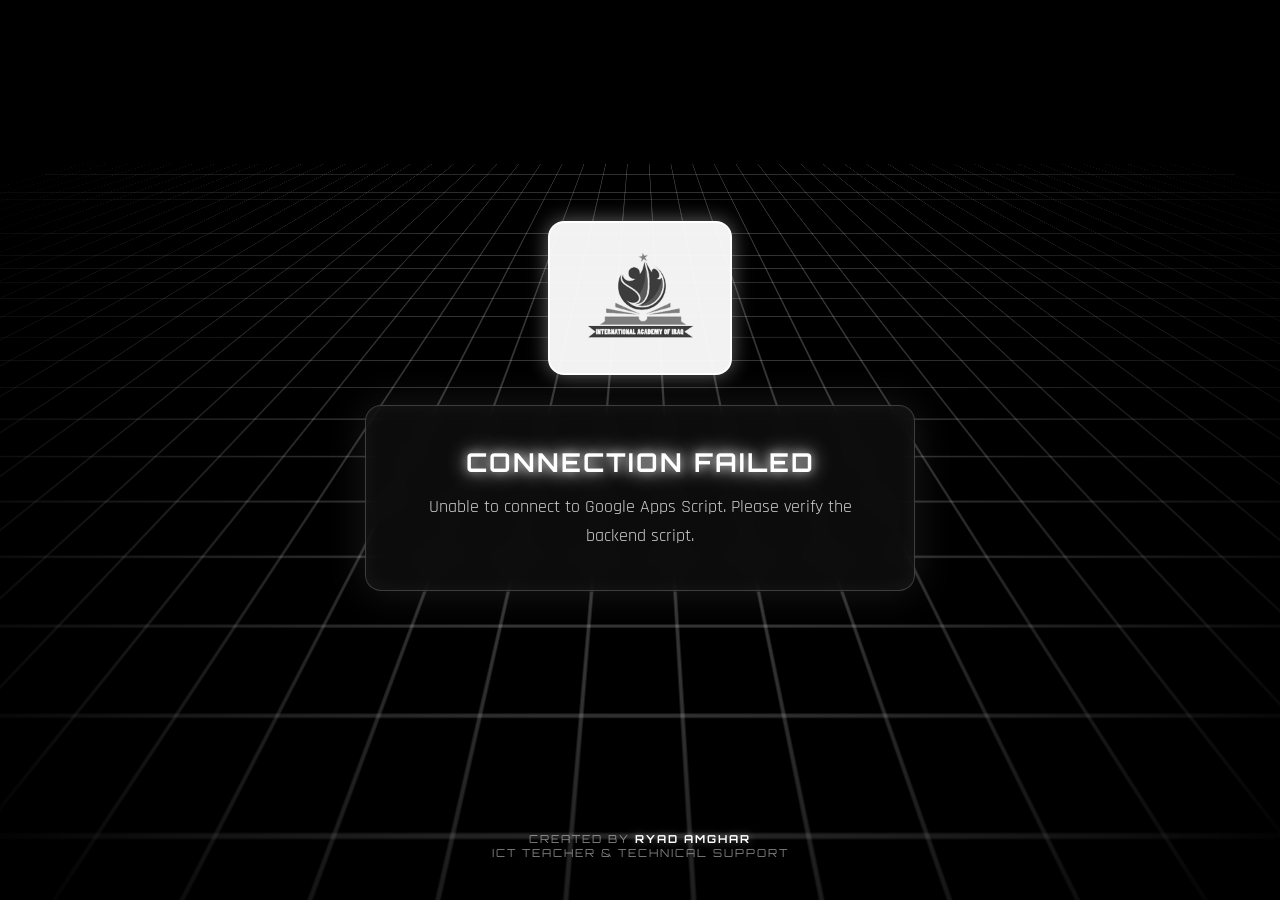
==== index.html @ 68f8bd2c "Update index.html" ====
<!DOCTYPE html>
<html lang="en">

<head>
  <meta charset="UTF-8">
  <meta name="viewport" content="width=device-width, initial-scale=1.0">
  <title>Student Code Submission</title>
  <link
    href="https://fonts.googleapis.com/css2?family=Orbitron:wght@400;500;700;900&family=Rajdhani:wght@500;600;700&display=swap"
    rel="stylesheet">
  <style>
    :root {
      --bg-base: #000000;
      --grid-color: rgba(255, 255, 255, 0.2);
      --card-bg: rgba(15, 15, 15, 0.8);
      --border-glow: rgba(255, 255, 255, 0.6);
      --text-main: #ffffff;
      --accent-neon: #ffffff;
      --button-bg: #ffffff;
      --button-text: #000000;
      --button-hover: #e0e0e0;
    }

    * {
      box-sizing: border-box;
      margin: 0;
      padding: 0;
    }

    body {
      font-family: 'Rajdhani', sans-serif;
      background-color: var(--bg-base);
      color: var(--text-main);
      min-height: 100vh;
      display: flex;
      flex-direction: column;
      align-items: center;
      justify-content: space-between;
      padding: 20px;
      overflow-x: hidden;
      overflow-y: auto;
    }

    .grid-bg {
      position: fixed;
      width: 200vw;
      height: 200vh;
      bottom: -40%;
      left: -50%;
      background-image:
        linear-gradient(var(--grid-color) 2px, transparent 2px),
        linear-gradient(90deg, var(--grid-color) 2px, transparent 2px);
      background-size: 50px 50px;
      transform: perspective(600px) rotateX(60deg);
      animation: gridMove 3s linear infinite;
      z-index: -2;
    }

    .vignette {
      position: fixed;
      top: 0;
      left: 0;
      width: 100vw;
      height: 100vh;
      background: radial-gradient(circle at center, transparent 30%, var(--bg-base) 100%);
      z-index: -1;
      pointer-events: none;
    }

    @keyframes gridMove {
      from { background-position: 0 0; }
      to { background-position: 0 50px; }
    }

    .main-wrapper {
      display: flex;
      flex-direction: column;
      align-items: center;
      flex: 1;
      width: 100%;
      justify-content: center;
    }

    .logo-container {
      margin-bottom: 30px;
      z-index: 10;
      display: flex;
      justify-content: center;
      background: rgba(255, 255, 255, 0.95);
      padding: 15px 30px;
      border-radius: 16px;
      box-shadow: 0 0 20px rgba(255, 255, 255, 0.4);
      border: 2px solid var(--accent-neon);
      animation: floatLogo 4s ease-in-out infinite;
      filter: grayscale(100%);
    }

    .logo-container img {
      max-height: 120px;
      width: auto;
      object-fit: contain;
    }

    @keyframes floatLogo {
      0%, 100% {
        transform: translateY(0);
        box-shadow: 0 0 15px rgba(255, 255, 255, 0.3);
      }
      50% {
        transform: translateY(-10px);
        box-shadow: 0 0 30px rgba(255, 255, 255, 0.6);
      }
    }

    .container,
    #loading-screen,
    #offline-screen {
      width: 100%;
      max-width: 550px;
      background: var(--card-bg);
      backdrop-filter: blur(12px);
      -webkit-backdrop-filter: blur(12px);
      border: 1px solid rgba(255, 255, 255, 0.2);
      border-radius: 16px;
      padding: 40px;
      box-shadow: 0 0 40px rgba(255, 255, 255, 0.1), inset 0 0 20px rgba(255, 255, 255, 0.05);
      position: relative;
      z-index: 10;
      animation: slideUp 0.8s ease-out forwards;
      opacity: 0;
      transform: translateY(30px);
    }

    #loading-screen,
    #offline-screen {
      text-align: center;
      display: none;
    }

    #offline-screen p {
      font-size: 18px;
      color: rgba(255, 255, 255, 0.8);
      font-family: 'Rajdhani', sans-serif;
      line-height: 1.6;
    }

    #loading-screen h2,
    #offline-screen h2 {
      margin-bottom: 15px;
    }

    @keyframes slideUp {
      to {
        opacity: 1;
        transform: translateY(0);
      }
    }

    h2 {
      text-align: center;
      font-family: 'Orbitron', sans-serif;
      font-size: 26px;
      font-weight: 700;
      margin-bottom: 30px;
      color: #fff;
      text-shadow: 0 0 10px var(--border-glow), 0 0 20px var(--accent-neon);
      text-transform: uppercase;
      letter-spacing: 2px;
    }

    .form-group {
      margin-bottom: 20px;
      position: relative;
    }

    input,
    select,
    textarea {
      width: 100%;
      background: rgba(0, 0, 0, 0.6);
      border: 1px solid rgba(255, 255, 255, 0.3);
      border-radius: 8px;
      padding: 14px 16px;
      color: #fff;
      font-size: 16px;
      font-family: inherit;
      transition: all 0.3s ease;
      outline: none;
    }

    textarea {
      height: 160px;
      resize: vertical;
      font-family: 'Courier New', Courier, monospace;
      line-height: 1.5;
    }

    input:focus,
    select:focus,
    textarea:focus {
      border-color: var(--accent-neon);
      box-shadow: 0 0 15px rgba(255, 255, 255, 0.4);
      background: rgba(30, 30, 30, 0.9);
    }

    input::placeholder,
    textarea::placeholder {
      color: rgba(255, 255, 255, 0.4);
    }

    select {
      appearance: none;
      background-image: url("data:image/svg+xml,%3Csvg xmlns='http://www.w3.org/2000/svg' width='24' height='24' viewBox='0 0 24 24' fill='none' stroke='%23ffffff' stroke-width='2' stroke-linecap='round' stroke-linejoin='round'%3E%3Cpolyline points='6 9 12 15 18 9'%3E%3C/polyline%3E%3C/svg%3E");
      background-repeat: no-repeat;
      background-position: right 16px center;
      background-size: 16px;
      padding-right: 40px;
    }

    select option {
      background-color: #000;
      color: #fff;
    }

    button {
      width: 100%;
      padding: 16px;
      background: var(--button-bg);
      color: var(--button-text);
      border: 1px solid var(--accent-neon);
      border-radius: 8px;
      font-size: 18px;
      font-family: 'Orbitron', sans-serif;
      font-weight: 700;
      letter-spacing: 1.5px;
      text-transform: uppercase;
      cursor: pointer;
      transition: all 0.3s ease;
      position: relative;
      overflow: hidden;
      box-shadow: 0 0 15px rgba(255, 255, 255, 0.4);
    }

    button::before {
      content: '';
      position: absolute;
      top: 0;
      left: -100%;
      width: 100%;
      height: 100%;
      background: linear-gradient(90deg, transparent, rgba(0, 0, 0, 0.2), transparent);
      transition: 0.5s;
    }

    button:hover {
      background: var(--button-hover);
      box-shadow: 0 0 30px var(--accent-neon);
      transform: scale(1.02);
    }

    button:hover::before {
      left: 100%;
    }

    /* ── Grade 8 Copy Button ── */
    #grade8-copy-section {
      display: none;
      margin-bottom: 24px;
      animation: fadeIn 0.4s ease-out forwards;
    }

    @keyframes fadeIn {
      from { opacity: 0; transform: translateY(-8px); }
      to   { opacity: 1; transform: translateY(0); }
    }

    #grade8-banner {
      background: rgba(255, 255, 255, 0.06);
      border: 1px solid rgba(255, 255, 255, 0.25);
      border-radius: 10px;
      padding: 16px 18px;
      margin-bottom: 14px;
      display: flex;
      align-items: center;
      gap: 12px;
    }

    #grade8-banner .badge {
      background: #fff;
      color: #000;
      font-family: 'Orbitron', sans-serif;
      font-size: 10px;
      font-weight: 700;
      letter-spacing: 1px;
      padding: 4px 10px;
      border-radius: 20px;
      white-space: nowrap;
      flex-shrink: 0;
    }

    #grade8-banner p {
      font-size: 13px;
      color: rgba(255, 255, 255, 0.75);
      line-height: 1.4;
    }

    #copy-exam-btn {
      background: transparent;
      color: #fff;
      border: 1px solid rgba(255, 255, 255, 0.5);
      font-size: 15px;
      padding: 13px 16px;
      letter-spacing: 1px;
      box-shadow: none;
      display: flex;
      align-items: center;
      justify-content: center;
      gap: 10px;
    }

    #copy-exam-btn:hover {
      background: rgba(255, 255, 255, 0.1);
      border-color: #fff;
      box-shadow: 0 0 20px rgba(255, 255, 255, 0.3);
      transform: scale(1.01);
    }

    #copy-exam-btn .btn-icon {
      font-size: 18px;
      line-height: 1;
    }

    #copy-exam-btn.copied {
      background: rgba(255, 255, 255, 0.15);
      border-color: #fff;
      box-shadow: 0 0 25px rgba(255, 255, 255, 0.5);
    }

    /* ── Submit divider ── */
    .divider {
      border: none;
      border-top: 1px solid rgba(255,255,255,0.1);
      margin: 4px 0 20px;
    }

    #status {
      text-align: center;
      margin-top: 20px;
      font-family: 'Orbitron', sans-serif;
      font-size: 14px;
      font-weight: 500;
      min-height: 21px;
      transition: opacity 0.3s ease;
    }

    .status-success {
      color: #fff;
      text-shadow: 0 0 10px #fff;
      font-weight: 700;
    }

    .status-error {
      color: #fff;
      text-shadow: 0 0 10px #fff, 0 0 2px #fff;
      font-weight: 700;
      text-decoration: underline;
    }

    .designer-footer {
      width: 100%;
      text-align: center;
      padding: 20px 0;
      margin-top: 20px;
      font-family: 'Orbitron', sans-serif;
      font-size: 11px;
      letter-spacing: 2px;
      color: rgba(255, 255, 255, 0.5);
      text-transform: uppercase;
      z-index: 10;
    }

    .designer-footer span {
      color: #fff;
      font-weight: 700;
      text-shadow: 0 0 8px rgba(255, 255, 255, 0.4);
    }
  </style>
</head>

<body>

  <div class="grid-bg"></div>
  <div class="vignette"></div>

  <div class="main-wrapper">
    <div class="logo-container">
      <img src="xcd.png" onerror="this.onerror=null; this.src='logo.png';" alt="International Academy of Iraq">
    </div>

    <!-- Loading Screen -->
    <div id="loading-screen" style="display: block;">
      <h2>SYSTEM STATUS</h2>
      <p style="color: rgba(255,255,255,0.7); font-size: 18px;">Checking uplink with server...</p>
    </div>

    <!-- Offline Screen -->
    <div id="offline-screen">
      <h2>PORTAL CLOSED</h2>
      <p>The submission portal is currently offline.<br>Please wait for the teacher to open it.</p>
    </div>

    <!-- Submission Form -->
    <div class="container" id="form-container" style="display: none;">
      <h2>Code Submission</h2>

      <form id="form">
        <div class="form-group">
          <input type="text" id="name" placeholder="Full Name" required>
        </div>

        <div class="form-group">
          <select id="grade" required>
            <option value="" disabled selected>Select Grade</option>
            <option value="7">Grade 7</option>
            <option value="8">Grade 8</option>
          </select>
        </div>

        <div class="form-group">
          <select id="section" required>
            <option value="" disabled selected>Select Section</option>
            <option value="A">Section A</option>
            <option value="B">Section B</option>
          </select>
        </div>

        <!-- Grade 8 Copy Section — shown only when Grade 8 is selected -->
        <div id="grade8-copy-section">
          <div id="grade8-banner">
            <span class="badge">GRADE 8</span>
            <p>Copy the exam starter code below, then paste it into your code editor to begin.</p>
          </div>
          <button type="button" id="copy-exam-btn">
            <span class="btn-icon">📋</span>
            <span id="copy-btn-label">Copy Exam Code</span>
          </button>
          <hr class="divider">
        </div>

        <div class="form-group">
          <textarea id="code" placeholder="Paste your code here..." required></textarea>
        </div>

        <button type="submit" id="submitBtn">Submit Code</button>
      </form>

      <p id="status"></p>
    </div>
  </div>

  <footer class="designer-footer">
    Created by <span>Ryad Amghar</span> <br> ICT Teacher & Technical Support
  </footer>

  <script>
    const scriptURL = "https://script.google.com/macros/s/AKfycbyckvAa_EVx9nzNoPrU83BTPo0wKRJ9VrQ0uPzM1lRFtno1NMPF8AQLScA9ZqS0jOgO/exec";

    // ── The exam starter code for Grade 8 ──────────────────────────────────────
    const GRADE8_EXAM_CODE = `<!DOCTYPE html>
<html lang="en">
<head>
  <meta charset="UTF-8" />
  <meta name="viewport" content="width=device-width, initial-scale=1.0" />
  <title>Flexbox Exam - Exercise Mode</title>
  <style>
    * {
      margin: 0;
      padding: 0;
      box-sizing: border-box;
      font-family: Arial, sans-serif;
    }

    body {
      background: #f4f4f4;
      padding: 20px;
    }

    .container {
      max-width: 1100px;
      margin: auto;
      display: flex;
      flex-direction: column;
      gap: 20px;
    }

    .header {
      background: #1f2937;
      color: white;
      padding: 20px;
      display: flex;
      justify-content: center;
      align-items: center;
    }

    .instructions {
      background: white;
      padding: 20px;
      border-radius: 10px;
      display: flex;
      flex-direction: column;
      gap: 10px;
    }

    .exam-grid {
      display: flex;
      flex-direction: column;
      gap: 20px;
    }

    .question {
      background: white;
      padding: 20px;
      border-radius: 10px;
      display: flex;
      flex-direction: column;
      gap: 8px;
    }

    .question-title {
      font-size: 18px;
      font-weight: bold;
    }

    .question-desc {
      font-size: 14px;
      color: #374151;
    }

    .task-box {
      height: 180px;
      background: #e5e7eb;
      border: 2px dashed #9ca3af;
      display: flex;
      padding: 10px;
      gap: 10px;
    }

    .item {
      width: 60px;
      height: 60px;
      background: #2563eb;
      color: white;
      display: flex;
      justify-content: center;
      align-items: center;
      font-weight: bold;
      border-radius: 6px;
    }

    /* student CSS area */
    .q1 {}
    .q2 {}
    .q3 {}
    .q4 {}
    .q5 {}
    .q6 {}
    .q7 {}
    .q8 {}
    .q9 {}
    .q10 {}
    .q11 {}
    .q12 {}
    .q13 {}
    .q14 {}
    .q15 {}
    .q16 {}
    .q17 {}
    .q18 {}
    .q19 {}
    .q20 {}

    .footer {
      background: #111827;
      color: white;
      padding: 15px;
      display: flex;
      justify-content: center;
      align-items: center;
      border-radius: 10px;
    }

  </style>
</head>
<body>

  <div class="container">

    <div class="header">
      <h1>Flexbox Exam - Exercise Mode</h1>
    </div>

    <div class="instructions">
      <h2>Instructions</h2>
      <p>Use only Flexbox properties covered in class. Complete each layout by editing its CSS class.</p>
    </div>

    <div class="exam-grid">

      <div class="question">
        <div class="question-title">Exercise 1</div>
        <div class="question-desc">Position items at the top-left corner in a horizontal layout.</div>
        <div class="task-box q1">
          <div class="item">A</div>
          <div class="item">B</div>
          <div class="item">C</div>
        </div>
      </div>

      <div class="question">
        <div class="question-title">Exercise 2</div>
        <div class="question-desc">Center all items both horizontally and vertically.</div>
        <div class="task-box q2">
          <div class="item">A</div>
          <div class="item">B</div>
          <div class="item">C</div>
        </div>
      </div>

      <div class="question">
        <div class="question-title">Exercise 3</div>
        <div class="question-desc">Move all items to the bottom-right corner.</div>
        <div class="task-box q3">
          <div class="item">A</div>
          <div class="item">B</div>
          <div class="item">C</div>
        </div>
      </div>

      <div class="question">
        <div class="question-title">Exercise 4</div>
        <div class="question-desc">Distribute items so first is left, last is right, middle spaced evenly.</div>
        <div class="task-box q4">
          <div class="item">A</div>
          <div class="item">B</div>
          <div class="item">C</div>
        </div>
      </div>

      <div class="question">
        <div class="question-title">Exercise 5</div>
        <div class="question-desc">Create equal spacing around all items horizontally.</div>
        <div class="task-box q5">
          <div class="item">A</div>
          <div class="item">B</div>
          <div class="item">C</div>
        </div>
      </div>

      <div class="question">
        <div class="question-title">Exercise 6</div>
        <div class="question-desc">Arrange items vertically and center them in the box.</div>
        <div class="task-box q6">
          <div class="item">A</div>
          <div class="item">B</div>
          <div class="item">C</div>
        </div>
      </div>

      <div class="question">
        <div class="question-title">Exercise 7</div>
        <div class="question-desc">Stack items vertically starting from top-left.</div>
        <div class="task-box q7">
          <div class="item">A</div>
          <div class="item">B</div>
          <div class="item">C</div>
        </div>
      </div>

      <div class="question">
        <div class="question-title">Exercise 8</div>
        <div class="question-desc">Stack items vertically aligned to bottom-right.</div>
        <div class="task-box q8">
          <div class="item">A</div>
          <div class="item">B</div>
          <div class="item">C</div>
        </div>
      </div>

      <div class="question">
        <div class="question-title">Exercise 9</div>
        <div class="question-desc">Arrange items vertically with space between them and centered horizontally.</div>
        <div class="task-box q9">
          <div class="item">A</div>
          <div class="item">B</div>
          <div class="item">C</div>
        </div>
      </div>

      <div class="question">
        <div class="question-title">Exercise 10</div>
        <div class="question-desc">Create a balanced centered layout similar to a dashboard.</div>
        <div class="task-box q10">
          <div class="item">A</div>
          <div class="item">B</div>
          <div class="item">C</div>
        </div>
      </div>

      <div class="question">
        <div class="question-title">Exercise 11</div>
        <div class="question-desc">Arrange items vertically in a left-aligned column.</div>
        <div class="task-box q11">
          <div class="item">1</div>
          <div class="item">2</div>
          <div class="item">3</div>
        </div>
      </div>

      <div class="question">
        <div class="question-title">Exercise 12</div>
        <div class="question-desc">Center items in a vertical column layout.</div>
        <div class="task-box q12">
          <div class="item">1</div>
          <div class="item">2</div>
          <div class="item">3</div>
        </div>
      </div>

      <div class="question">
        <div class="question-title">Exercise 13</div>
        <div class="question-desc">Align items to the right in a vertical stack.</div>
        <div class="task-box q13">
          <div class="item">1</div>
          <div class="item">2</div>
          <div class="item">3</div>
        </div>
      </div>

      <div class="question">
        <div class="question-title">Exercise 14</div>
        <div class="question-desc">Center items perfectly in both axes using column layout.</div>
        <div class="task-box q14">
          <div class="item">1</div>
          <div class="item">2</div>
          <div class="item">3</div>
        </div>
      </div>

      <div class="question">
        <div class="question-title">Exercise 15</div>
        <div class="question-desc">Place items at bottom-left in a column layout.</div>
        <div class="task-box q15">
          <div class="item">1</div>
          <div class="item">2</div>
          <div class="item">3</div>
        </div>
      </div>

      <div class="question">
        <div class="question-title">Exercise 16</div>
        <div class="question-desc">Place items at bottom-center in a column layout.</div>
        <div class="task-box q16">
          <div class="item">1</div>
          <div class="item">2</div>
          <div class="item">3</div>
        </div>
      </div>

      <div class="question">
        <div class="question-title">Exercise 17</div>
        <div class="question-desc">Place items at bottom-right in a column layout.</div>
        <div class="task-box q17">
          <div class="item">1</div>
          <div class="item">2</div>
          <div class="item">3</div>
        </div>
      </div>

      <div class="question">
        <div class="question-title">Exercise 18</div>
        <div class="question-desc">Distribute items vertically with space between them and center horizontally.</div>
        <div class="task-box q18">
          <div class="item">1</div>
          <div class="item">2</div>
          <div class="item">3</div>
        </div>
      </div>

      <div class="question">
        <div class="question-title">Exercise 19</div>
        <div class="question-desc">Distribute items vertically with space around them.</div>
        <div class="task-box q19">
          <div class="item">1</div>
          <div class="item">2</div>
          <div class="item">3</div>
        </div>
      </div>

      <div class="question">
        <div class="question-title">Exercise 20</div>
        <div class="question-desc">Create a fully centered vertical stack layout.</div>
        <div class="task-box q20">
          <div class="item">X</div>
          <div class="item">Y</div>
          <div class="item">Z</div>
        </div>
      </div>

    </div>

    <div class="footer">
      Flexbox Exercise Mode
    </div>

  </div>

</body>
</html>`;
    // ───────────────────────────────────────────────────────────────────────────

    // Show/hide Grade 8 copy section based on grade selection
    document.getElementById("grade").addEventListener("change", function () {
      const copySection = document.getElementById("grade8-copy-section");
      if (this.value === "8") {
        copySection.style.display = "block";
      } else {
        copySection.style.display = "none";
      }
    });

    // Copy exam code button
    document.getElementById("copy-exam-btn").addEventListener("click", async function () {
      try {
        await navigator.clipboard.writeText(GRADE8_EXAM_CODE);
        const btn = this;
        const label = document.getElementById("copy-btn-label");
        btn.classList.add("copied");
        label.textContent = "✓ Copied!";
        btn.querySelector(".btn-icon").textContent = "✅";
        setTimeout(() => {
          btn.classList.remove("copied");
          label.textContent = "Copy Exam Code";
          btn.querySelector(".btn-icon").textContent = "📋";
        }, 2500);
      } catch (err) {
        // Fallback for browsers that block clipboard API
        const label = document.getElementById("copy-btn-label");
        label.textContent = "Failed — try Ctrl+C";
        setTimeout(() => { label.textContent = "Copy Exam Code"; }, 2500);
      }
    });

    // ── Portal status check ─────────────────────────────────────────────────
    document.addEventListener("DOMContentLoaded", async () => {
      const loadingScreen = document.getElementById("loading-screen");
      const offlineScreen = document.getElementById("offline-screen");
      const formContainer = document.getElementById("form-container");

      try {
        const response = await fetch(scriptURL + "?action=status");
        const data = await response.json();
        loadingScreen.style.display = "none";

        if (data && data.status && data.status.toLowerCase().trim() === "online") {
          formContainer.style.display = "block";
        } else {
          offlineScreen.style.display = "block";
        }
      } catch (err) {
        console.error("Status fetch failed", err);
        loadingScreen.style.display = "none";
        offlineScreen.style.display = "block";
        offlineScreen.innerHTML = "<h2>CONNECTION FAILED</h2><p>Unable to connect to Google Apps Script. Please verify the backend script.</p>";
      }
    });

    // ── Form submission ─────────────────────────────────────────────────────
    const statusEl = document.getElementById("status");
    const submitBtn = document.getElementById("submitBtn");

    document.getElementById("form").addEventListener("submit", async (e) => {
      e.preventDefault();

      const originalBtnText = submitBtn.innerText;
      submitBtn.innerText = "Submitting...";
      submitBtn.disabled = true;
      statusEl.innerText = "";
      statusEl.className = "";

      const data = {
        name: document.getElementById("name").value,
        grade: document.getElementById("grade").value,
        section: document.getElementById("section").value,
        code: document.getElementById("code").value
      };

      try {
        await fetch(scriptURL, {
          method: "POST",
          body: JSON.stringify(data)
        });
        statusEl.innerText = "Submitted successfully!";
        statusEl.className = "status-success";
        document.getElementById("form").reset();
        document.getElementById("grade8-copy-section").style.display = "none";
      } catch (err) {
        statusEl.innerText = "Error submitting!";
        statusEl.className = "status-error";
      } finally {
        submitBtn.innerText = originalBtnText;
        submitBtn.disabled = false;
      }
    });
  </script>

</body>
</html>
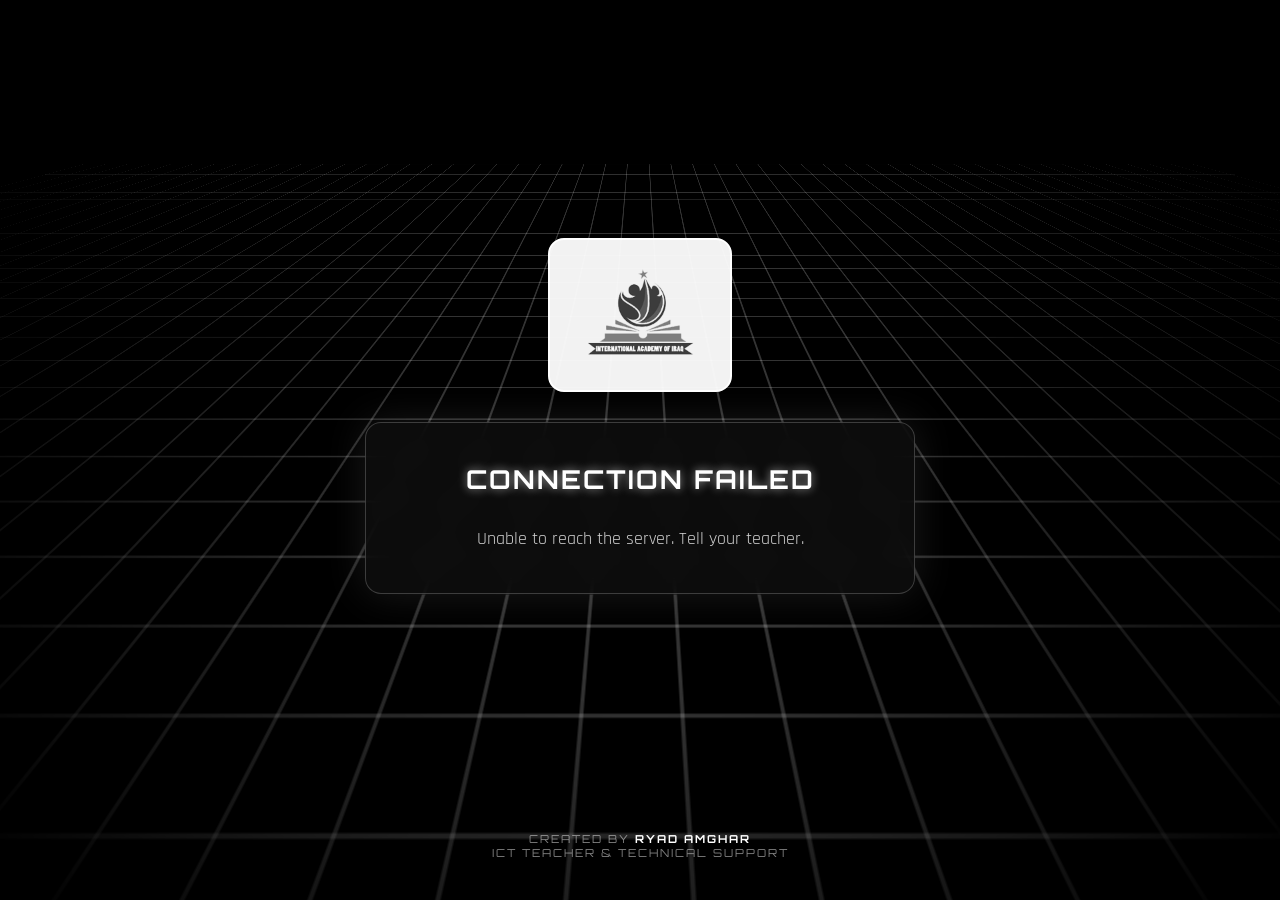
==== commit 5e93787e: "Add files via upload" ====
--- a/index.html
+++ b/index.html
@@ -1,394 +1,13 @@
 <!DOCTYPE html>
 <html lang="en">
-
 <head>
   <meta charset="UTF-8">
   <meta name="viewport" content="width=device-width, initial-scale=1.0">
-  <title>Student Code Submission</title>
-  <link
-    href="https://fonts.googleapis.com/css2?family=Orbitron:wght@400;500;700;900&family=Rajdhani:wght@500;600;700&display=swap"
-    rel="stylesheet">
-  <style>
-    :root {
-      --bg-base: #000000;
-      --grid-color: rgba(255, 255, 255, 0.2);
-      --card-bg: rgba(15, 15, 15, 0.8);
-      --border-glow: rgba(255, 255, 255, 0.6);
-      --text-main: #ffffff;
-      --accent-neon: #ffffff;
-      --button-bg: #ffffff;
-      --button-text: #000000;
-      --button-hover: #e0e0e0;
-    }
-
-    * {
-      box-sizing: border-box;
-      margin: 0;
-      padding: 0;
-    }
-
-    body {
-      font-family: 'Rajdhani', sans-serif;
-      background-color: var(--bg-base);
-      color: var(--text-main);
-      min-height: 100vh;
-      display: flex;
-      flex-direction: column;
-      align-items: center;
-      justify-content: space-between;
-      padding: 20px;
-      overflow-x: hidden;
-      overflow-y: auto;
-    }
-
-    .grid-bg {
-      position: fixed;
-      width: 200vw;
-      height: 200vh;
-      bottom: -40%;
-      left: -50%;
-      background-image:
-        linear-gradient(var(--grid-color) 2px, transparent 2px),
-        linear-gradient(90deg, var(--grid-color) 2px, transparent 2px);
-      background-size: 50px 50px;
-      transform: perspective(600px) rotateX(60deg);
-      animation: gridMove 3s linear infinite;
-      z-index: -2;
-    }
-
-    .vignette {
-      position: fixed;
-      top: 0;
-      left: 0;
-      width: 100vw;
-      height: 100vh;
-      background: radial-gradient(circle at center, transparent 30%, var(--bg-base) 100%);
-      z-index: -1;
-      pointer-events: none;
-    }
-
-    @keyframes gridMove {
-      from { background-position: 0 0; }
-      to { background-position: 0 50px; }
-    }
-
-    .main-wrapper {
-      display: flex;
-      flex-direction: column;
-      align-items: center;
-      flex: 1;
-      width: 100%;
-      justify-content: center;
-    }
-
-    .logo-container {
-      margin-bottom: 30px;
-      z-index: 10;
-      display: flex;
-      justify-content: center;
-      background: rgba(255, 255, 255, 0.95);
-      padding: 15px 30px;
-      border-radius: 16px;
-      box-shadow: 0 0 20px rgba(255, 255, 255, 0.4);
-      border: 2px solid var(--accent-neon);
-      animation: floatLogo 4s ease-in-out infinite;
-      filter: grayscale(100%);
-    }
-
-    .logo-container img {
-      max-height: 120px;
-      width: auto;
-      object-fit: contain;
-    }
-
-    @keyframes floatLogo {
-      0%, 100% {
-        transform: translateY(0);
-        box-shadow: 0 0 15px rgba(255, 255, 255, 0.3);
-      }
-      50% {
-        transform: translateY(-10px);
-        box-shadow: 0 0 30px rgba(255, 255, 255, 0.6);
-      }
-    }
-
-    .container,
-    #loading-screen,
-    #offline-screen {
-      width: 100%;
-      max-width: 550px;
-      background: var(--card-bg);
-      backdrop-filter: blur(12px);
-      -webkit-backdrop-filter: blur(12px);
-      border: 1px solid rgba(255, 255, 255, 0.2);
-      border-radius: 16px;
-      padding: 40px;
-      box-shadow: 0 0 40px rgba(255, 255, 255, 0.1), inset 0 0 20px rgba(255, 255, 255, 0.05);
-      position: relative;
-      z-index: 10;
-      animation: slideUp 0.8s ease-out forwards;
-      opacity: 0;
-      transform: translateY(30px);
-    }
-
-    #loading-screen,
-    #offline-screen {
-      text-align: center;
-      display: none;
-    }
-
-    #offline-screen p {
-      font-size: 18px;
-      color: rgba(255, 255, 255, 0.8);
-      font-family: 'Rajdhani', sans-serif;
-      line-height: 1.6;
-    }
-
-    #loading-screen h2,
-    #offline-screen h2 {
-      margin-bottom: 15px;
-    }
-
-    @keyframes slideUp {
-      to {
-        opacity: 1;
-        transform: translateY(0);
-      }
-    }
-
-    h2 {
-      text-align: center;
-      font-family: 'Orbitron', sans-serif;
-      font-size: 26px;
-      font-weight: 700;
-      margin-bottom: 30px;
-      color: #fff;
-      text-shadow: 0 0 10px var(--border-glow), 0 0 20px var(--accent-neon);
-      text-transform: uppercase;
-      letter-spacing: 2px;
-    }
-
-    .form-group {
-      margin-bottom: 20px;
-      position: relative;
-    }
-
-    input,
-    select,
-    textarea {
-      width: 100%;
-      background: rgba(0, 0, 0, 0.6);
-      border: 1px solid rgba(255, 255, 255, 0.3);
-      border-radius: 8px;
-      padding: 14px 16px;
-      color: #fff;
-      font-size: 16px;
-      font-family: inherit;
-      transition: all 0.3s ease;
-      outline: none;
-    }
-
-    textarea {
-      height: 160px;
-      resize: vertical;
-      font-family: 'Courier New', Courier, monospace;
-      line-height: 1.5;
-    }
-
-    input:focus,
-    select:focus,
-    textarea:focus {
-      border-color: var(--accent-neon);
-      box-shadow: 0 0 15px rgba(255, 255, 255, 0.4);
-      background: rgba(30, 30, 30, 0.9);
-    }
-
-    input::placeholder,
-    textarea::placeholder {
-      color: rgba(255, 255, 255, 0.4);
-    }
-
-    select {
-      appearance: none;
-      background-image: url("data:image/svg+xml,%3Csvg xmlns='http://www.w3.org/2000/svg' width='24' height='24' viewBox='0 0 24 24' fill='none' stroke='%23ffffff' stroke-width='2' stroke-linecap='round' stroke-linejoin='round'%3E%3Cpolyline points='6 9 12 15 18 9'%3E%3C/polyline%3E%3C/svg%3E");
-      background-repeat: no-repeat;
-      background-position: right 16px center;
-      background-size: 16px;
-      padding-right: 40px;
-    }
-
-    select option {
-      background-color: #000;
-      color: #fff;
-    }
-
-    button {
-      width: 100%;
-      padding: 16px;
-      background: var(--button-bg);
-      color: var(--button-text);
-      border: 1px solid var(--accent-neon);
-      border-radius: 8px;
-      font-size: 18px;
-      font-family: 'Orbitron', sans-serif;
-      font-weight: 700;
-      letter-spacing: 1.5px;
-      text-transform: uppercase;
-      cursor: pointer;
-      transition: all 0.3s ease;
-      position: relative;
-      overflow: hidden;
-      box-shadow: 0 0 15px rgba(255, 255, 255, 0.4);
-    }
-
-    button::before {
-      content: '';
-      position: absolute;
-      top: 0;
-      left: -100%;
-      width: 100%;
-      height: 100%;
-      background: linear-gradient(90deg, transparent, rgba(0, 0, 0, 0.2), transparent);
-      transition: 0.5s;
-    }
-
-    button:hover {
-      background: var(--button-hover);
-      box-shadow: 0 0 30px var(--accent-neon);
-      transform: scale(1.02);
-    }
-
-    button:hover::before {
-      left: 100%;
-    }
-
-    /* ── Grade 8 Copy Button ── */
-    #grade8-copy-section {
-      display: none;
-      margin-bottom: 24px;
-      animation: fadeIn 0.4s ease-out forwards;
-    }
-
-    @keyframes fadeIn {
-      from { opacity: 0; transform: translateY(-8px); }
-      to   { opacity: 1; transform: translateY(0); }
-    }
-
-    #grade8-banner {
-      background: rgba(255, 255, 255, 0.06);
-      border: 1px solid rgba(255, 255, 255, 0.25);
-      border-radius: 10px;
-      padding: 16px 18px;
-      margin-bottom: 14px;
-      display: flex;
-      align-items: center;
-      gap: 12px;
-    }
-
-    #grade8-banner .badge {
-      background: #fff;
-      color: #000;
-      font-family: 'Orbitron', sans-serif;
-      font-size: 10px;
-      font-weight: 700;
-      letter-spacing: 1px;
-      padding: 4px 10px;
-      border-radius: 20px;
-      white-space: nowrap;
-      flex-shrink: 0;
-    }
-
-    #grade8-banner p {
-      font-size: 13px;
-      color: rgba(255, 255, 255, 0.75);
-      line-height: 1.4;
-    }
-
-    #copy-exam-btn {
-      background: transparent;
-      color: #fff;
-      border: 1px solid rgba(255, 255, 255, 0.5);
-      font-size: 15px;
-      padding: 13px 16px;
-      letter-spacing: 1px;
-      box-shadow: none;
-      display: flex;
-      align-items: center;
-      justify-content: center;
-      gap: 10px;
-    }
-
-    #copy-exam-btn:hover {
-      background: rgba(255, 255, 255, 0.1);
-      border-color: #fff;
-      box-shadow: 0 0 20px rgba(255, 255, 255, 0.3);
-      transform: scale(1.01);
-    }
-
-    #copy-exam-btn .btn-icon {
-      font-size: 18px;
-      line-height: 1;
-    }
-
-    #copy-exam-btn.copied {
-      background: rgba(255, 255, 255, 0.15);
-      border-color: #fff;
-      box-shadow: 0 0 25px rgba(255, 255, 255, 0.5);
-    }
-
-    /* ── Submit divider ── */
-    .divider {
-      border: none;
-      border-top: 1px solid rgba(255,255,255,0.1);
-      margin: 4px 0 20px;
-    }
-
-    #status {
-      text-align: center;
-      margin-top: 20px;
-      font-family: 'Orbitron', sans-serif;
-      font-size: 14px;
-      font-weight: 500;
-      min-height: 21px;
-      transition: opacity 0.3s ease;
-    }
-
-    .status-success {
-      color: #fff;
-      text-shadow: 0 0 10px #fff;
-      font-weight: 700;
-    }
-
-    .status-error {
-      color: #fff;
-      text-shadow: 0 0 10px #fff, 0 0 2px #fff;
-      font-weight: 700;
-      text-decoration: underline;
-    }
-
-    .designer-footer {
-      width: 100%;
-      text-align: center;
-      padding: 20px 0;
-      margin-top: 20px;
-      font-family: 'Orbitron', sans-serif;
-      font-size: 11px;
-      letter-spacing: 2px;
-      color: rgba(255, 255, 255, 0.5);
-      text-transform: uppercase;
-      z-index: 10;
-    }
-
-    .designer-footer span {
-      color: #fff;
-      font-weight: 700;
-      text-shadow: 0 0 8px rgba(255, 255, 255, 0.4);
-    }
-  </style>
+  <title>Exam Portal</title>
+  <link href="https://fonts.googleapis.com/css2?family=Orbitron:wght@400;500;700;900&family=Rajdhani:wght@500;600;700&display=swap" rel="stylesheet">
+  <link rel="stylesheet" href="style.css">
 </head>
-
 <body>
-
   <div class="grid-bg"></div>
   <div class="vignette"></div>
 
@@ -397,518 +16,76 @@
       <img src="xcd.png" onerror="this.onerror=null; this.src='logo.png';" alt="International Academy of Iraq">
     </div>
 
-    <!-- Loading Screen -->
-    <div id="loading-screen" style="display: block;">
-      <h2>SYSTEM STATUS</h2>
-      <p style="color: rgba(255,255,255,0.7); font-size: 18px;">Checking uplink with server...</p>
+    <div class="card center" id="loading-screen">
+      <h2>System status</h2>
+      <p class="msg">Checking uplink with server...</p>
     </div>
 
-    <!-- Offline Screen -->
-    <div id="offline-screen">
-      <h2>PORTAL CLOSED</h2>
-      <p>The submission portal is currently offline.<br>Please wait for the teacher to open it.</p>
+    <div class="card center" id="offline-screen" hidden>
+      <h2>Portal closed</h2>
+      <p class="msg">The exam portal is currently offline.<br>Please wait for the teacher to open it.</p>
     </div>
 
-    <!-- Submission Form -->
-    <div class="container" id="form-container" style="display: none;">
-      <h2>Code Submission</h2>
-
-      <form id="form">
-        <div class="form-group">
-          <input type="text" id="name" placeholder="Full Name" required>
-        </div>
-
+    <div class="card" id="portal" hidden>
+      <h2>Exam portal</h2>
+      <form id="portal-form" autocomplete="off">
         <div class="form-group">
           <select id="grade" required>
-            <option value="" disabled selected>Select Grade</option>
+            <option value="" disabled selected>Select your grade</option>
             <option value="7">Grade 7</option>
             <option value="8">Grade 8</option>
+            <option value="9">Grade 9</option>
           </select>
         </div>
-
         <div class="form-group">
-          <select id="section" required>
-            <option value="" disabled selected>Select Section</option>
-            <option value="A">Section A</option>
-            <option value="B">Section B</option>
-          </select>
+          <input type="text" id="code" class="code-input" placeholder="Exam code" required>
         </div>
-
-        <!-- Grade 8 Copy Section — shown only when Grade 8 is selected -->
-        <div id="grade8-copy-section">
-          <div id="grade8-banner">
-            <span class="badge">GRADE 8</span>
-            <p>Copy the exam starter code below, then paste it into your code editor to begin.</p>
-          </div>
-          <button type="button" id="copy-exam-btn">
-            <span class="btn-icon">📋</span>
-            <span id="copy-btn-label">Copy Exam Code</span>
-          </button>
-          <hr class="divider">
-        </div>
-
-        <div class="form-group">
-          <textarea id="code" placeholder="Paste your code here..." required></textarea>
-        </div>
-
-        <button type="submit" id="submitBtn">Submit Code</button>
+        <button type="submit">Start exam</button>
       </form>
-
-      <p id="status"></p>
+      <p id="status" role="alert"></p>
     </div>
   </div>
 
   <footer class="designer-footer">
-    Created by <span>Ryad Amghar</span> <br> ICT Teacher & Technical Support
+    Created by <span>Ryad Amghar</span><br>ICT Teacher &amp; Technical Support
   </footer>
 
+  <script src="exams.js"></script>
   <script>
-    const scriptURL = "https://script.google.com/macros/s/AKfycbyckvAa_EVx9nzNoPrU83BTPo0wKRJ9VrQ0uPzM1lRFtno1NMPF8AQLScA9ZqS0jOgO/exec";
+    const $ = id => document.getElementById(id);
 
-    // ── The exam starter code for Grade 8 ──────────────────────────────────────
-    const GRADE8_EXAM_CODE = `<!DOCTYPE html>
-<html lang="en">
-<head>
-  <meta charset="UTF-8" />
-  <meta name="viewport" content="width=device-width, initial-scale=1.0" />
-  <title>Flexbox Exam - Exercise Mode</title>
-  <style>
-    * {
-      margin: 0;
-      padding: 0;
-      box-sizing: border-box;
-      font-family: Arial, sans-serif;
-    }
+    // Is the portal open? (same Apps Script check as before)
+    (async () => {
+      try {
+        const res = await fetch(SCRIPT_URL + "?action=status");
+        const data = await res.json();
+        $("loading-screen").hidden = true;
+        if (data && data.status && data.status.toLowerCase().trim() === "online") {
+          $("portal").hidden = false;
+        } else {
+          $("offline-screen").hidden = false;
+        }
+      } catch (e) {
+        $("loading-screen").hidden = true;
+        $("offline-screen").hidden = false;
+        $("offline-screen").innerHTML = "<h2>Connection failed</h2><p class='msg'>Unable to reach the server. Tell your teacher.</p>";
+      }
+    })();
 
-    body {
-      background: #f4f4f4;
-      padding: 20px;
-    }
+    $("portal-form").addEventListener("submit", e => {
+      e.preventDefault();
+      const grade = $("grade").value;
+      const typed = $("code").value.trim().toUpperCase();
+      const exam = EXAMS[grade];
+      const status = $("status");
 
-    .container {
-      max-width: 1100px;
-      margin: auto;
-      display: flex;
-      flex-direction: column;
-      gap: 20px;
-    }
-
-    .header {
-      background: #1f2937;
-      color: white;
-      padding: 20px;
-      display: flex;
-      justify-content: center;
-      align-items: center;
-    }
-
-    .instructions {
-      background: white;
-      padding: 20px;
-      border-radius: 10px;
-      display: flex;
-      flex-direction: column;
-      gap: 10px;
-    }
-
-    .exam-grid {
-      display: flex;
-      flex-direction: column;
-      gap: 20px;
-    }
-
-    .question {
-      background: white;
-      padding: 20px;
-      border-radius: 10px;
-      display: flex;
-      flex-direction: column;
-      gap: 8px;
-    }
-
-    .question-title {
-      font-size: 18px;
-      font-weight: bold;
-    }
-
-    .question-desc {
-      font-size: 14px;
-      color: #374151;
-    }
-
-    .task-box {
-      height: 180px;
-      background: #e5e7eb;
-      border: 2px dashed #9ca3af;
-      display: flex;
-      padding: 10px;
-      gap: 10px;
-    }
-
-    .item {
-      width: 60px;
-      height: 60px;
-      background: #2563eb;
-      color: white;
-      display: flex;
-      justify-content: center;
-      align-items: center;
-      font-weight: bold;
-      border-radius: 6px;
-    }
-
-    /* student CSS area */
-    .q1 {}
-    .q2 {}
-    .q3 {}
-    .q4 {}
-    .q5 {}
-    .q6 {}
-    .q7 {}
-    .q8 {}
-    .q9 {}
-    .q10 {}
-    .q11 {}
-    .q12 {}
-    .q13 {}
-    .q14 {}
-    .q15 {}
-    .q16 {}
-    .q17 {}
-    .q18 {}
-    .q19 {}
-    .q20 {}
-
-    .footer {
-      background: #111827;
-      color: white;
-      padding: 15px;
-      display: flex;
-      justify-content: center;
-      align-items: center;
-      border-radius: 10px;
-    }
-
-  </style>
-</head>
-<body>
-
-  <div class="container">
-
-    <div class="header">
-      <h1>Flexbox Exam - Exercise Mode</h1>
-    </div>
-
-    <div class="instructions">
-      <h2>Instructions</h2>
-      <p>Use only Flexbox properties covered in class. Complete each layout by editing its CSS class.</p>
-    </div>
-
-    <div class="exam-grid">
-
-      <div class="question">
-        <div class="question-title">Exercise 1</div>
-        <div class="question-desc">Position items at the top-left corner in a horizontal layout.</div>
-        <div class="task-box q1">
-          <div class="item">A</div>
-          <div class="item">B</div>
-          <div class="item">C</div>
-        </div>
-      </div>
-
-      <div class="question">
-        <div class="question-title">Exercise 2</div>
-        <div class="question-desc">Center all items both horizontally and vertically.</div>
-        <div class="task-box q2">
-          <div class="item">A</div>
-          <div class="item">B</div>
-          <div class="item">C</div>
-        </div>
-      </div>
-
-      <div class="question">
-        <div class="question-title">Exercise 3</div>
-        <div class="question-desc">Move all items to the bottom-right corner.</div>
-        <div class="task-box q3">
-          <div class="item">A</div>
-          <div class="item">B</div>
-          <div class="item">C</div>
-        </div>
-      </div>
-
-      <div class="question">
-        <div class="question-title">Exercise 4</div>
-        <div class="question-desc">Distribute items so first is left, last is right, middle spaced evenly.</div>
-        <div class="task-box q4">
-          <div class="item">A</div>
-          <div class="item">B</div>
-          <div class="item">C</div>
-        </div>
-      </div>
-
-      <div class="question">
-        <div class="question-title">Exercise 5</div>
-        <div class="question-desc">Create equal spacing around all items horizontally.</div>
-        <div class="task-box q5">
-          <div class="item">A</div>
-          <div class="item">B</div>
-          <div class="item">C</div>
-        </div>
-      </div>
-
-      <div class="question">
-        <div class="question-title">Exercise 6</div>
-        <div class="question-desc">Arrange items vertically and center them in the box.</div>
-        <div class="task-box q6">
-          <div class="item">A</div>
-          <div class="item">B</div>
-          <div class="item">C</div>
-        </div>
-      </div>
-
-      <div class="question">
-        <div class="question-title">Exercise 7</div>
-        <div class="question-desc">Stack items vertically starting from top-left.</div>
-        <div class="task-box q7">
-          <div class="item">A</div>
-          <div class="item">B</div>
-          <div class="item">C</div>
-        </div>
-      </div>
-
-      <div class="question">
-        <div class="question-title">Exercise 8</div>
-        <div class="question-desc">Stack items vertically aligned to bottom-right.</div>
-        <div class="task-box q8">
-          <div class="item">A</div>
-          <div class="item">B</div>
-          <div class="item">C</div>
-        </div>
-      </div>
-
-      <div class="question">
-        <div class="question-title">Exercise 9</div>
-        <div class="question-desc">Arrange items vertically with space between them and centered horizontally.</div>
-        <div class="task-box q9">
-          <div class="item">A</div>
-          <div class="item">B</div>
-          <div class="item">C</div>
-        </div>
-      </div>
-
-      <div class="question">
-        <div class="question-title">Exercise 10</div>
-        <div class="question-desc">Create a balanced centered layout similar to a dashboard.</div>
-        <div class="task-box q10">
-          <div class="item">A</div>
-          <div class="item">B</div>
-          <div class="item">C</div>
-        </div>
-      </div>
-
-      <div class="question">
-        <div class="question-title">Exercise 11</div>
-        <div class="question-desc">Arrange items vertically in a left-aligned column.</div>
-        <div class="task-box q11">
-          <div class="item">1</div>
-          <div class="item">2</div>
-          <div class="item">3</div>
-        </div>
-      </div>
-
-      <div class="question">
-        <div class="question-title">Exercise 12</div>
-        <div class="question-desc">Center items in a vertical column layout.</div>
-        <div class="task-box q12">
-          <div class="item">1</div>
-          <div class="item">2</div>
-          <div class="item">3</div>
-        </div>
-      </div>
-
-      <div class="question">
-        <div class="question-title">Exercise 13</div>
-        <div class="question-desc">Align items to the right in a vertical stack.</div>
-        <div class="task-box q13">
-          <div class="item">1</div>
-          <div class="item">2</div>
-          <div class="item">3</div>
-        </div>
-      </div>
-
-      <div class="question">
-        <div class="question-title">Exercise 14</div>
-        <div class="question-desc">Center items perfectly in both axes using column layout.</div>
-        <div class="task-box q14">
-          <div class="item">1</div>
-          <div class="item">2</div>
-          <div class="item">3</div>
-        </div>
-      </div>
-
-      <div class="question">
-        <div class="question-title">Exercise 15</div>
-        <div class="question-desc">Place items at bottom-left in a column layout.</div>
-        <div class="task-box q15">
-          <div class="item">1</div>
-          <div class="item">2</div>
-          <div class="item">3</div>
-        </div>
-      </div>
-
-      <div class="question">
-        <div class="question-title">Exercise 16</div>
-        <div class="question-desc">Place items at bottom-center in a column layout.</div>
-        <div class="task-box q16">
-          <div class="item">1</div>
-          <div class="item">2</div>
-          <div class="item">3</div>
-        </div>
-      </div>
-
-      <div class="question">
-        <div class="question-title">Exercise 17</div>
-        <div class="question-desc">Place items at bottom-right in a column layout.</div>
-        <div class="task-box q17">
-          <div class="item">1</div>
-          <div class="item">2</div>
-          <div class="item">3</div>
-        </div>
-      </div>
-
-      <div class="question">
-        <div class="question-title">Exercise 18</div>
-        <div class="question-desc">Distribute items vertically with space between them and center horizontally.</div>
-        <div class="task-box q18">
-          <div class="item">1</div>
-          <div class="item">2</div>
-          <div class="item">3</div>
-        </div>
-      </div>
-
-      <div class="question">
-        <div class="question-title">Exercise 19</div>
-        <div class="question-desc">Distribute items vertically with space around them.</div>
-        <div class="task-box q19">
-          <div class="item">1</div>
-          <div class="item">2</div>
-          <div class="item">3</div>
-        </div>
-      </div>
-
-      <div class="question">
-        <div class="question-title">Exercise 20</div>
-        <div class="question-desc">Create a fully centered vertical stack layout.</div>
-        <div class="task-box q20">
-          <div class="item">X</div>
-          <div class="item">Y</div>
-          <div class="item">Z</div>
-        </div>
-      </div>
-
-    </div>
-
-    <div class="footer">
-      Flexbox Exercise Mode
-    </div>
-
-  </div>
-
-</body>
-</html>`;
-    // ───────────────────────────────────────────────────────────────────────────
-
-    // Show/hide Grade 8 copy section based on grade selection
-    document.getElementById("grade").addEventListener("change", function () {
-      const copySection = document.getElementById("grade8-copy-section");
-      if (this.value === "8") {
-        copySection.style.display = "block";
+      if (exam && typed === exam.accessCode.toUpperCase()) {
+        sessionStorage.setItem("examGrade", grade);
+        location.href = (exam.page || "exam.html") + "?grade=" + grade;
       } else {
-        copySection.style.display = "none";
-      }
-    });
-
-    // Copy exam code button
-    document.getElementById("copy-exam-btn").addEventListener("click", async function () {
-      try {
-        await navigator.clipboard.writeText(GRADE8_EXAM_CODE);
-        const btn = this;
-        const label = document.getElementById("copy-btn-label");
-        btn.classList.add("copied");
-        label.textContent = "✓ Copied!";
-        btn.querySelector(".btn-icon").textContent = "✅";
-        setTimeout(() => {
-          btn.classList.remove("copied");
-          label.textContent = "Copy Exam Code";
-          btn.querySelector(".btn-icon").textContent = "📋";
-        }, 2500);
-      } catch (err) {
-        // Fallback for browsers that block clipboard API
-        const label = document.getElementById("copy-btn-label");
-        label.textContent = "Failed — try Ctrl+C";
-        setTimeout(() => { label.textContent = "Copy Exam Code"; }, 2500);
-      }
-    });
-
-    // ── Portal status check ─────────────────────────────────────────────────
-    document.addEventListener("DOMContentLoaded", async () => {
-      const loadingScreen = document.getElementById("loading-screen");
-      const offlineScreen = document.getElementById("offline-screen");
-      const formContainer = document.getElementById("form-container");
-
-      try {
-        const response = await fetch(scriptURL + "?action=status");
-        const data = await response.json();
-        loadingScreen.style.display = "none";
-
-        if (data && data.status && data.status.toLowerCase().trim() === "online") {
-          formContainer.style.display = "block";
-        } else {
-          offlineScreen.style.display = "block";
-        }
-      } catch (err) {
-        console.error("Status fetch failed", err);
-        loadingScreen.style.display = "none";
-        offlineScreen.style.display = "block";
-        offlineScreen.innerHTML = "<h2>CONNECTION FAILED</h2><p>Unable to connect to Google Apps Script. Please verify the backend script.</p>";
-      }
-    });
-
-    // ── Form submission ─────────────────────────────────────────────────────
-    const statusEl = document.getElementById("status");
-    const submitBtn = document.getElementById("submitBtn");
-
-    document.getElementById("form").addEventListener("submit", async (e) => {
-      e.preventDefault();
-
-      const originalBtnText = submitBtn.innerText;
-      submitBtn.innerText = "Submitting...";
-      submitBtn.disabled = true;
-      statusEl.innerText = "";
-      statusEl.className = "";
-
-      const data = {
-        name: document.getElementById("name").value,
-        grade: document.getElementById("grade").value,
-        section: document.getElementById("section").value,
-        code: document.getElementById("code").value
-      };
-
-      try {
-        await fetch(scriptURL, {
-          method: "POST",
-          body: JSON.stringify(data)
-        });
-        statusEl.innerText = "Submitted successfully!";
-        statusEl.className = "status-success";
-        document.getElementById("form").reset();
-        document.getElementById("grade8-copy-section").style.display = "none";
-      } catch (err) {
-        statusEl.innerText = "Error submitting!";
-        statusEl.className = "status-error";
-      } finally {
-        submitBtn.innerText = originalBtnText;
-        submitBtn.disabled = false;
+        status.textContent = "Wrong code for this grade. Check it and try again.";
+        status.className = "err";
+        $("code").select();
       }
     });
   </script>
--- a/style.css
+++ b/style.css
@@ -0,0 +1,393 @@
+:root {
+  --card: rgba(15, 15, 15, 0.8);
+  --glow: rgba(255, 255, 255, 0.6);
+}
+* {
+  box-sizing: border-box;
+  margin: 0;
+  padding: 0;
+}
+body {
+  font-family: "Rajdhani", sans-serif;
+  background: #000;
+  color: #fff;
+  min-height: 100vh;
+  display: flex;
+  flex-direction: column;
+  align-items: center;
+  justify-content: space-between;
+  padding: 20px;
+  overflow-x: hidden;
+}
+.grid-bg {
+  position: fixed;
+  width: 200vw;
+  height: 200vh;
+  bottom: -40%;
+  left: -50%;
+  background-image:
+    linear-gradient(rgba(255, 255, 255, 0.2) 2px, transparent 2px),
+    linear-gradient(90deg, rgba(255, 255, 255, 0.2) 2px, transparent 2px);
+  background-size: 50px 50px;
+  transform: perspective(600px) rotateX(60deg);
+  animation: gridMove 3s linear infinite;
+  z-index: -2;
+}
+.vignette {
+  position: fixed;
+  inset: 0;
+  background: radial-gradient(circle at center, transparent 30%, #000 100%);
+  z-index: -1;
+  pointer-events: none;
+}
+@keyframes gridMove {
+  to {
+    background-position: 0 50px;
+  }
+}
+@keyframes slideUp {
+  to {
+    opacity: 1;
+    transform: none;
+  }
+}
+.main-wrapper {
+  display: flex;
+  flex-direction: column;
+  align-items: center;
+  flex: 1;
+  width: 100%;
+  justify-content: center;
+}
+.logo-container {
+  margin-bottom: 30px;
+  background: rgba(255, 255, 255, 0.95);
+  padding: 15px 30px;
+  border-radius: 16px;
+  border: 2px solid #fff;
+  filter: grayscale(100%);
+}
+.logo-container img {
+  max-height: 120px;
+  width: auto;
+  display: block;
+}
+.card {
+  width: 100%;
+  max-width: 550px;
+  background: var(--card);
+  backdrop-filter: blur(12px);
+  border: 1px solid rgba(255, 255, 255, 0.2);
+  border-radius: 16px;
+  padding: 40px;
+  box-shadow: 0 0 40px rgba(255, 255, 255, 0.1);
+  opacity: 0;
+  transform: translateY(30px);
+  animation: slideUp 0.8s ease-out forwards;
+  text-align: left;
+}
+.card.center {
+  text-align: center;
+}
+h2 {
+  text-align: center;
+  font-family: "Orbitron", sans-serif;
+  font-size: 26px;
+  margin-bottom: 30px;
+  text-shadow: 0 0 10px var(--glow);
+  text-transform: uppercase;
+  letter-spacing: 2px;
+}
+.card p.msg {
+  font-size: 18px;
+  color: rgba(255, 255, 255, 0.8);
+  line-height: 1.6;
+}
+.form-group {
+  margin-bottom: 20px;
+}
+input,
+select,
+textarea {
+  width: 100%;
+  background: rgba(0, 0, 0, 0.6);
+  border: 1px solid rgba(255, 255, 255, 0.3);
+  border-radius: 8px;
+  padding: 14px 16px;
+  color: #fff;
+  font-size: 16px;
+  font-family: inherit;
+  outline: none;
+  transition: 0.3s;
+}
+input:focus,
+select:focus,
+textarea:focus {
+  border-color: #fff;
+  box-shadow: 0 0 15px rgba(255, 255, 255, 0.4);
+  background: rgba(30, 30, 30, 0.9);
+}
+input::placeholder,
+textarea::placeholder {
+  color: rgba(255, 255, 255, 0.4);
+}
+input.code-input {
+  text-align: center;
+  letter-spacing: 4px;
+  font-family: "Orbitron", sans-serif;
+  text-transform: uppercase;
+}
+textarea {
+  height: 160px;
+  resize: vertical;
+  font-family: "Courier New", monospace;
+  line-height: 1.5;
+}
+select {
+  appearance: none;
+  padding-right: 40px;
+  background-image: url("data:image/svg+xml,%3Csvg xmlns='http://www.w3.org/2000/svg' width='24' height='24' viewBox='0 0 24 24' fill='none' stroke='%23fff' stroke-width='2'%3E%3Cpolyline points='6 9 12 15 18 9'/%3E%3C/svg%3E");
+  background-repeat: no-repeat;
+  background-position: right 16px center;
+  background-size: 16px;
+}
+select option {
+  background: #000;
+}
+button {
+  width: 100%;
+  padding: 16px;
+  background: #fff;
+  color: #000;
+  border: 1px solid #fff;
+  border-radius: 8px;
+  font:
+    700 18px "Orbitron",
+    sans-serif;
+  letter-spacing: 1.5px;
+  text-transform: uppercase;
+  cursor: pointer;
+  transition: 0.3s;
+  box-shadow: 0 0 15px rgba(255, 255, 255, 0.4);
+}
+button:hover {
+  background: #e0e0e0;
+  box-shadow: 0 0 30px #fff;
+}
+button:disabled {
+  opacity: 0.6;
+  cursor: wait;
+}
+button:focus-visible,
+a:focus-visible {
+  outline: 2px solid #fff;
+  outline-offset: 3px;
+}
+.copy-code-btn {
+  background: transparent;
+  color: #fff;
+  border-color: rgba(255, 255, 255, 0.5);
+  font-size: 14px;
+  box-shadow: none;
+  margin-bottom: 10px;
+}
+.copy-code-btn:hover {
+  background: rgba(255, 255, 255, 0.1);
+  box-shadow: 0 0 20px rgba(255, 255, 255, 0.3);
+}
+.copy-code-btn.copied {
+  background: rgba(255, 255, 255, 0.15);
+  border-color: #fff;
+}
+.grade-banner {
+  display: flex;
+  align-items: center;
+  gap: 12px;
+  background: rgba(255, 255, 255, 0.06);
+  border: 1px solid rgba(255, 255, 255, 0.25);
+  border-radius: 10px;
+  padding: 16px 18px;
+  margin-bottom: 14px;
+}
+.badge {
+  background: #fff;
+  color: #000;
+  font:
+    700 10px "Orbitron",
+    sans-serif;
+  letter-spacing: 1px;
+  padding: 4px 10px;
+  border-radius: 20px;
+  white-space: nowrap;
+}
+.grade-banner p {
+  font-size: 14px;
+  color: rgba(255, 255, 255, 0.75);
+  line-height: 1.4;
+}
+.divider {
+  border: 0;
+  border-top: 1px solid rgba(255, 255, 255, 0.1);
+  margin: 14px 0 20px;
+}
+#status {
+  text-align: center;
+  margin-top: 20px;
+  font:
+    500 14px "Orbitron",
+    sans-serif;
+  min-height: 21px;
+}
+.ok {
+  font-weight: 700;
+  text-shadow: 0 0 10px #fff;
+}
+.err {
+  font-weight: 700;
+  text-decoration: underline;
+}
+.back {
+  display: block;
+  text-align: center;
+  margin-top: 18px;
+  color: rgba(255, 255, 255, 0.6);
+  font-size: 15px;
+}
+.designer-footer {
+  text-align: center;
+  padding: 20px 0;
+  font:
+    11px "Orbitron",
+    sans-serif;
+  letter-spacing: 2px;
+  color: rgba(255, 255, 255, 0.5);
+  text-transform: uppercase;
+}
+.designer-footer span {
+  color: #fff;
+  font-weight: 700;
+}
+@media (max-width: 480px) {
+  .card {
+    padding: 26px 20px;
+  }
+}
+@media (prefers-reduced-motion: reduce) {
+  * {
+    animation: none !important;
+  }
+  .card {
+    opacity: 1;
+    transform: none;
+  }
+}
+/* ── Quiz ── */
+.has-bar {
+  padding-bottom: 84px;
+}
+.namerow {
+  display: grid;
+  grid-template-columns: 1fr 150px;
+  gap: 12px;
+}
+.qmeta {
+  font:
+    500 12px "Orbitron",
+    sans-serif;
+  letter-spacing: 1px;
+  color: rgba(255, 255, 255, 0.6);
+  margin-bottom: 12px;
+}
+.qtext {
+  font-size: 22px;
+  font-weight: 600;
+  line-height: 1.35;
+  margin-bottom: 18px;
+}
+.opt {
+  text-align: left;
+  text-transform: none;
+  font:
+    600 18px/1.3 "Rajdhani",
+    sans-serif;
+  letter-spacing: 0;
+  background: transparent;
+  color: #fff;
+  border-color: rgba(255, 255, 255, 0.35);
+  box-shadow: none;
+  margin-bottom: 10px;
+}
+.opt:hover {
+  background: rgba(255, 255, 255, 0.12);
+  box-shadow: none;
+}
+.opt.sel,
+.opt.sel:hover {
+  background: #fff;
+  color: #000;
+}
+.row {
+  display: flex;
+  gap: 12px;
+  margin-top: 8px;
+}
+.row button {
+  font-size: 15px;
+}
+.row #prev {
+  background: transparent;
+  color: #fff;
+  box-shadow: none;
+}
+.row #prev:hover {
+  background: rgba(255, 255, 255, 0.12);
+}
+.qbar {
+  position: fixed;
+  bottom: 0;
+  left: 0;
+  right: 0;
+  z-index: 50;
+  display: flex;
+  gap: 6px;
+  overflow-x: auto;
+  justify-content: safe center;
+  padding: 10px 12px;
+  background: rgba(0, 0, 0, 0.92);
+  border-top: 1px solid rgba(255, 255, 255, 0.3);
+}
+.qbar button {
+  width: auto;
+  flex: 0 0 auto;
+  min-width: 38px;
+  padding: 8px 6px;
+  font:
+    600 13px "Rajdhani",
+    sans-serif;
+  letter-spacing: 0;
+  text-transform: none;
+  background: transparent;
+  color: #fff;
+  border-color: rgba(255, 255, 255, 0.35);
+  box-shadow: none;
+}
+.qbar button:hover {
+  background: rgba(255, 255, 255, 0.15);
+  box-shadow: none;
+}
+.qbar button.done {
+  background: rgba(255, 255, 255, 0.28);
+}
+.qbar button.cur {
+  background: #fff;
+  color: #000;
+  border-color: #fff;
+}
+@media (max-width: 480px) {
+  .namerow {
+    grid-template-columns: 1fr;
+  }
+  .qtext {
+    font-size: 20px;
+  }
+}
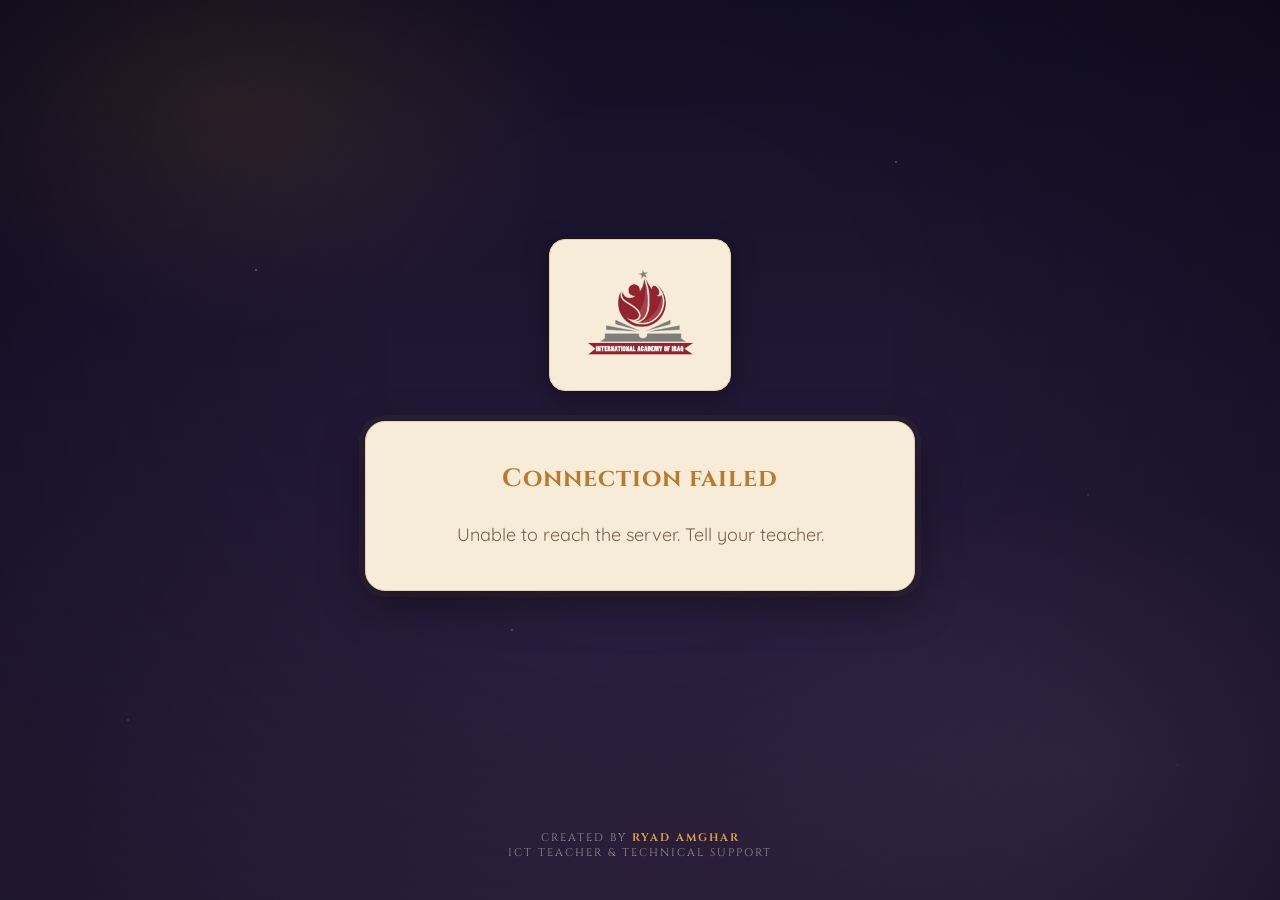
==== commit 9f59c350: "Add files via upload" ====
--- a/index.html
+++ b/index.html
@@ -4,7 +4,7 @@
   <meta charset="UTF-8">
   <meta name="viewport" content="width=device-width, initial-scale=1.0">
   <title>Exam Portal</title>
-  <link href="https://fonts.googleapis.com/css2?family=Orbitron:wght@400;500;700;900&family=Rajdhani:wght@500;600;700&display=swap" rel="stylesheet">
+  <link href="https://fonts.googleapis.com/css2?family=Cinzel:wght@400;600;700&family=Quicksand:wght@400;500;600;700&display=swap" rel="stylesheet">
   <link rel="stylesheet" href="style.css">
 </head>
 <body>
@@ -32,9 +32,15 @@
         <div class="form-group">
           <select id="grade" required>
             <option value="" disabled selected>Select your grade</option>
+            <option value="4">Grade 4</option>
+            <option value="5">Grade 5</option>
+            <option value="6">Grade 6</option>
             <option value="7">Grade 7</option>
             <option value="8">Grade 8</option>
             <option value="9">Grade 9</option>
+            <option value="10">Grade 10</option>
+            <option value="11">Grade 11</option>
+            <option value="12">Grade 12</option>
           </select>
         </div>
         <div class="form-group">
@@ -79,7 +85,13 @@
       const exam = EXAMS[grade];
       const status = $("status");
 
-      if (exam && typed === exam.accessCode.toUpperCase()) {
+      if (!exam) {
+        status.textContent = "This grade has no exam open yet. Check with your teacher.";
+        status.className = "err";
+        return;
+      }
+
+      if (typed === exam.accessCode.toUpperCase()) {
         sessionStorage.setItem("examGrade", grade);
         location.href = (exam.page || "exam.html") + "?grade=" + grade;
       } else {
@@ -89,6 +101,5 @@
       }
     });
   </script>
-
 </body>
-</html>
+</html>
--- a/style.css
+++ b/style.css
@@ -1,393 +1,106 @@
-:root {
-  --card: rgba(15, 15, 15, 0.8);
-  --glow: rgba(255, 255, 255, 0.6);
+:root{
+  /* night sky */
+  --sky-deep:#140f24;
+  --sky-mid:#241a3a;
+  --sky-soft:#352646;
+  /* lantern-lit parchment card */
+  --card:#f6ecd8;
+  --card-edge:#e4d3ab;
+  --ink:#4a3521;
+  --ink-dim:#7a6248;
+  --gold:#b9792f;
+  --gold-bright:#d99a3f;
+  --gold-soft:rgba(185,121,47,.14);
+  --ok:#3f7a4f;
+  --err:#a23b3b;
 }
-* {
-  box-sizing: border-box;
-  margin: 0;
-  padding: 0;
-}
-body {
-  font-family: "Rajdhani", sans-serif;
-  background: #000;
-  color: #fff;
-  min-height: 100vh;
-  display: flex;
-  flex-direction: column;
-  align-items: center;
-  justify-content: space-between;
-  padding: 20px;
-  overflow-x: hidden;
-}
-.grid-bg {
-  position: fixed;
-  width: 200vw;
-  height: 200vh;
-  bottom: -40%;
-  left: -50%;
+*{box-sizing:border-box;margin:0;padding:0}
+body{font-family:'Quicksand',sans-serif;background:
+  radial-gradient(500px 320px at 18% 12%, rgba(217,154,63,.14), transparent 70%),
+  radial-gradient(560px 380px at 85% 85%, rgba(170,130,200,.12), transparent 70%),
+  linear-gradient(180deg,var(--sky-deep) 0%,var(--sky-mid) 55%,var(--sky-soft) 100%);
+  background-attachment:fixed;color:var(--card);min-height:100vh;display:flex;flex-direction:column;align-items:center;justify-content:space-between;padding:20px;overflow-x:hidden}
+
+/* soft twinkling stars + two slow, gentle lantern glows — still, not distracting */
+.grid-bg{position:fixed;inset:0;z-index:-2;pointer-events:none;
   background-image:
-    linear-gradient(rgba(255, 255, 255, 0.2) 2px, transparent 2px),
-    linear-gradient(90deg, rgba(255, 255, 255, 0.2) 2px, transparent 2px);
-  background-size: 50px 50px;
-  transform: perspective(600px) rotateX(60deg);
-  animation: gridMove 3s linear infinite;
-  z-index: -2;
-}
-.vignette {
-  position: fixed;
-  inset: 0;
-  background: radial-gradient(circle at center, transparent 30%, #000 100%);
-  z-index: -1;
-  pointer-events: none;
-}
-@keyframes gridMove {
-  to {
-    background-position: 0 50px;
-  }
-}
-@keyframes slideUp {
-  to {
-    opacity: 1;
-    transform: none;
-  }
-}
-.main-wrapper {
-  display: flex;
-  flex-direction: column;
-  align-items: center;
-  flex: 1;
-  width: 100%;
-  justify-content: center;
-}
-.logo-container {
-  margin-bottom: 30px;
-  background: rgba(255, 255, 255, 0.95);
-  padding: 15px 30px;
-  border-radius: 16px;
-  border: 2px solid #fff;
-  filter: grayscale(100%);
-}
-.logo-container img {
-  max-height: 120px;
-  width: auto;
-  display: block;
-}
-.card {
-  width: 100%;
-  max-width: 550px;
-  background: var(--card);
-  backdrop-filter: blur(12px);
-  border: 1px solid rgba(255, 255, 255, 0.2);
-  border-radius: 16px;
-  padding: 40px;
-  box-shadow: 0 0 40px rgba(255, 255, 255, 0.1);
-  opacity: 0;
-  transform: translateY(30px);
-  animation: slideUp 0.8s ease-out forwards;
-  text-align: left;
-}
-.card.center {
-  text-align: center;
-}
-h2 {
-  text-align: center;
-  font-family: "Orbitron", sans-serif;
-  font-size: 26px;
-  margin-bottom: 30px;
-  text-shadow: 0 0 10px var(--glow);
-  text-transform: uppercase;
-  letter-spacing: 2px;
-}
-.card p.msg {
-  font-size: 18px;
-  color: rgba(255, 255, 255, 0.8);
-  line-height: 1.6;
-}
-.form-group {
-  margin-bottom: 20px;
-}
-input,
-select,
-textarea {
-  width: 100%;
-  background: rgba(0, 0, 0, 0.6);
-  border: 1px solid rgba(255, 255, 255, 0.3);
-  border-radius: 8px;
-  padding: 14px 16px;
-  color: #fff;
-  font-size: 16px;
-  font-family: inherit;
-  outline: none;
-  transition: 0.3s;
-}
-input:focus,
-select:focus,
-textarea:focus {
-  border-color: #fff;
-  box-shadow: 0 0 15px rgba(255, 255, 255, 0.4);
-  background: rgba(30, 30, 30, 0.9);
-}
-input::placeholder,
-textarea::placeholder {
-  color: rgba(255, 255, 255, 0.4);
-}
-input.code-input {
-  text-align: center;
-  letter-spacing: 4px;
-  font-family: "Orbitron", sans-serif;
-  text-transform: uppercase;
-}
-textarea {
-  height: 160px;
-  resize: vertical;
-  font-family: "Courier New", monospace;
-  line-height: 1.5;
-}
-select {
-  appearance: none;
-  padding-right: 40px;
-  background-image: url("data:image/svg+xml,%3Csvg xmlns='http://www.w3.org/2000/svg' width='24' height='24' viewBox='0 0 24 24' fill='none' stroke='%23fff' stroke-width='2'%3E%3Cpolyline points='6 9 12 15 18 9'/%3E%3C/svg%3E");
-  background-repeat: no-repeat;
-  background-position: right 16px center;
-  background-size: 16px;
-}
-select option {
-  background: #000;
-}
-button {
-  width: 100%;
-  padding: 16px;
-  background: #fff;
-  color: #000;
-  border: 1px solid #fff;
-  border-radius: 8px;
-  font:
-    700 18px "Orbitron",
-    sans-serif;
-  letter-spacing: 1.5px;
-  text-transform: uppercase;
-  cursor: pointer;
-  transition: 0.3s;
-  box-shadow: 0 0 15px rgba(255, 255, 255, 0.4);
-}
-button:hover {
-  background: #e0e0e0;
-  box-shadow: 0 0 30px #fff;
-}
-button:disabled {
-  opacity: 0.6;
-  cursor: wait;
-}
-button:focus-visible,
-a:focus-visible {
-  outline: 2px solid #fff;
-  outline-offset: 3px;
-}
-.copy-code-btn {
-  background: transparent;
-  color: #fff;
-  border-color: rgba(255, 255, 255, 0.5);
-  font-size: 14px;
-  box-shadow: none;
-  margin-bottom: 10px;
-}
-.copy-code-btn:hover {
-  background: rgba(255, 255, 255, 0.1);
-  box-shadow: 0 0 20px rgba(255, 255, 255, 0.3);
-}
-.copy-code-btn.copied {
-  background: rgba(255, 255, 255, 0.15);
-  border-color: #fff;
-}
-.grade-banner {
-  display: flex;
-  align-items: center;
-  gap: 12px;
-  background: rgba(255, 255, 255, 0.06);
-  border: 1px solid rgba(255, 255, 255, 0.25);
-  border-radius: 10px;
-  padding: 16px 18px;
-  margin-bottom: 14px;
-}
-.badge {
-  background: #fff;
-  color: #000;
-  font:
-    700 10px "Orbitron",
-    sans-serif;
-  letter-spacing: 1px;
-  padding: 4px 10px;
-  border-radius: 20px;
-  white-space: nowrap;
-}
-.grade-banner p {
-  font-size: 14px;
-  color: rgba(255, 255, 255, 0.75);
-  line-height: 1.4;
-}
-.divider {
-  border: 0;
-  border-top: 1px solid rgba(255, 255, 255, 0.1);
-  margin: 14px 0 20px;
-}
-#status {
-  text-align: center;
-  margin-top: 20px;
-  font:
-    500 14px "Orbitron",
-    sans-serif;
-  min-height: 21px;
-}
-.ok {
-  font-weight: 700;
-  text-shadow: 0 0 10px #fff;
-}
-.err {
-  font-weight: 700;
-  text-decoration: underline;
-}
-.back {
-  display: block;
-  text-align: center;
-  margin-top: 18px;
-  color: rgba(255, 255, 255, 0.6);
-  font-size: 15px;
-}
-.designer-footer {
-  text-align: center;
-  padding: 20px 0;
-  font:
-    11px "Orbitron",
-    sans-serif;
-  letter-spacing: 2px;
-  color: rgba(255, 255, 255, 0.5);
-  text-transform: uppercase;
-}
-.designer-footer span {
-  color: #fff;
-  font-weight: 700;
-}
-@media (max-width: 480px) {
-  .card {
-    padding: 26px 20px;
-  }
-}
-@media (prefers-reduced-motion: reduce) {
-  * {
-    animation: none !important;
-  }
-  .card {
-    opacity: 1;
-    transform: none;
-  }
-}
+    radial-gradient(1.5px 1.5px at 20% 30%, rgba(246,236,216,.55), transparent),
+    radial-gradient(1.5px 1.5px at 70% 18%, rgba(246,236,216,.45), transparent),
+    radial-gradient(1px 1px at 85% 55%, rgba(246,236,216,.4), transparent),
+    radial-gradient(1.5px 1.5px at 40% 70%, rgba(246,236,216,.4), transparent),
+    radial-gradient(1px 1px at 55% 40%, rgba(246,236,216,.35), transparent),
+    radial-gradient(1.5px 1.5px at 10% 80%, rgba(246,236,216,.35), transparent),
+    radial-gradient(1px 1px at 92% 85%, rgba(246,236,216,.4), transparent);
+  background-size:100% 100%;
+  animation:twinkle 6s ease-in-out infinite alternate}
+@keyframes twinkle{from{opacity:.6}to{opacity:1}}
+.vignette{position:fixed;inset:0;background:radial-gradient(circle at 50% 40%,transparent 30%,rgba(8,6,16,.5) 100%);z-index:-1;pointer-events:none}
+
+@keyframes slideUp{to{opacity:1;transform:none}}
+.main-wrapper{display:flex;flex-direction:column;align-items:center;flex:1;width:100%;justify-content:center}
+
+.logo-container{margin-bottom:30px;background:var(--card);padding:15px 30px;border-radius:16px;border:1px solid var(--card-edge);box-shadow:0 6px 26px rgba(0,0,0,.35)}
+.logo-container img{max-height:120px;width:auto;display:block}
+
+.card{width:100%;max-width:550px;background:var(--card);border:1px solid var(--card-edge);border-radius:20px;padding:40px;box-shadow:0 14px 44px rgba(0,0,0,.4),0 0 0 6px rgba(217,154,63,.06);opacity:0;transform:translateY(20px);animation:slideUp .7s ease-out forwards;text-align:left;color:var(--ink)}
+.card.center{text-align:center}
+
+h2{text-align:center;font-family:'Cinzel',serif;font-size:25px;font-weight:700;margin-bottom:26px;color:var(--gold);letter-spacing:1px}
+.card p.msg{font-size:18px;color:var(--ink-dim);line-height:1.6}
+
+.form-group{margin-bottom:20px}
+input,select,textarea{width:100%;background:#fffaf0;border:1px solid var(--card-edge);border-radius:10px;padding:14px 16px;color:var(--ink);font-size:16px;font-family:inherit;outline:none;transition:.25s}
+input:focus,select:focus,textarea:focus{border-color:var(--gold);box-shadow:0 0 0 3px var(--gold-soft);background:#fff}
+input::placeholder,textarea::placeholder{color:rgba(74,53,33,.4)}
+input.code-input{text-align:center;letter-spacing:4px;font-family:'Cinzel',serif;text-transform:uppercase}
+textarea{height:160px;resize:vertical;font-family:'Quicksand',sans-serif;line-height:1.5}
+select{appearance:none;padding-right:40px;background-image:url("data:image/svg+xml,%3Csvg xmlns='http://www.w3.org/2000/svg' width='24' height='24' viewBox='0 0 24 24' fill='none' stroke='%23b9792f' stroke-width='2'%3E%3Cpolyline points='6 9 12 15 18 9'/%3E%3C/svg%3E");background-repeat:no-repeat;background-position:right 16px center;background-size:16px}
+select option{background:#fffaf0;color:var(--ink)}
+
+button{width:100%;padding:16px;background:linear-gradient(180deg,var(--gold-bright),var(--gold));color:#2e1e0f;border:1px solid var(--gold);border-radius:10px;font:700 16px 'Cinzel',serif;letter-spacing:.5px;cursor:pointer;transition:.25s;box-shadow:0 5px 18px rgba(185,121,47,.35)}
+button:hover{filter:brightness(1.06);box-shadow:0 7px 22px rgba(185,121,47,.45);transform:translateY(-1px)}
+button:disabled{opacity:.55;cursor:wait;transform:none}
+button:focus-visible,a:focus-visible{outline:2px solid var(--gold);outline-offset:3px}
+
+.copy-code-btn{background:transparent;color:var(--ink);border-color:var(--card-edge);font-size:14px;box-shadow:none;margin-bottom:10px;font-family:'Quicksand',sans-serif;font-weight:600;text-transform:none;letter-spacing:0}
+.copy-code-btn:hover{background:var(--gold-soft);border-color:var(--gold);box-shadow:none;transform:none}
+.copy-code-btn.copied{background:var(--gold-soft);border-color:var(--gold);color:var(--gold)}
+
+.grade-banner{display:flex;align-items:center;gap:12px;background:rgba(185,121,47,.08);border:1px solid var(--card-edge);border-radius:12px;padding:16px 18px;margin-bottom:14px}
+.badge{background:var(--gold);color:#2e1e0f;font:700 10px 'Cinzel',serif;letter-spacing:1px;padding:4px 10px;border-radius:20px;white-space:nowrap}
+.grade-banner p{font-size:14px;color:var(--ink-dim);line-height:1.4}
+
+.divider{border:0;border-top:1px solid var(--card-edge);margin:14px 0 20px}
+
+#status{text-align:center;margin-top:20px;font:600 14px 'Quicksand',sans-serif;min-height:21px}
+.ok{color:var(--ok);font-weight:700}
+.err{color:var(--err);font-weight:700;text-decoration:underline}
+
+.back{display:block;text-align:center;margin-top:18px;color:var(--ink-dim);font-size:15px}
+.back:hover{color:var(--gold)}
+
+.designer-footer{text-align:center;padding:20px 0;font:11px 'Cinzel',serif;letter-spacing:2px;color:rgba(246,236,216,.55);text-transform:uppercase}
+.designer-footer span{color:var(--gold-bright);font-weight:700}
+
+@media(max-width:480px){.card{padding:26px 20px}}
+@media(prefers-reduced-motion:reduce){*{animation:none!important}.card{opacity:1;transform:none}}
+
 /* ── Quiz ── */
-.has-bar {
-  padding-bottom: 84px;
-}
-.namerow {
-  display: grid;
-  grid-template-columns: 1fr 150px;
-  gap: 12px;
-}
-.qmeta {
-  font:
-    500 12px "Orbitron",
-    sans-serif;
-  letter-spacing: 1px;
-  color: rgba(255, 255, 255, 0.6);
-  margin-bottom: 12px;
-}
-.qtext {
-  font-size: 22px;
-  font-weight: 600;
-  line-height: 1.35;
-  margin-bottom: 18px;
-}
-.opt {
-  text-align: left;
-  text-transform: none;
-  font:
-    600 18px/1.3 "Rajdhani",
-    sans-serif;
-  letter-spacing: 0;
-  background: transparent;
-  color: #fff;
-  border-color: rgba(255, 255, 255, 0.35);
-  box-shadow: none;
-  margin-bottom: 10px;
-}
-.opt:hover {
-  background: rgba(255, 255, 255, 0.12);
-  box-shadow: none;
-}
-.opt.sel,
-.opt.sel:hover {
-  background: #fff;
-  color: #000;
-}
-.row {
-  display: flex;
-  gap: 12px;
-  margin-top: 8px;
-}
-.row button {
-  font-size: 15px;
-}
-.row #prev {
-  background: transparent;
-  color: #fff;
-  box-shadow: none;
-}
-.row #prev:hover {
-  background: rgba(255, 255, 255, 0.12);
-}
-.qbar {
-  position: fixed;
-  bottom: 0;
-  left: 0;
-  right: 0;
-  z-index: 50;
-  display: flex;
-  gap: 6px;
-  overflow-x: auto;
-  justify-content: safe center;
-  padding: 10px 12px;
-  background: rgba(0, 0, 0, 0.92);
-  border-top: 1px solid rgba(255, 255, 255, 0.3);
-}
-.qbar button {
-  width: auto;
-  flex: 0 0 auto;
-  min-width: 38px;
-  padding: 8px 6px;
-  font:
-    600 13px "Rajdhani",
-    sans-serif;
-  letter-spacing: 0;
-  text-transform: none;
-  background: transparent;
-  color: #fff;
-  border-color: rgba(255, 255, 255, 0.35);
-  box-shadow: none;
-}
-.qbar button:hover {
-  background: rgba(255, 255, 255, 0.15);
-  box-shadow: none;
-}
-.qbar button.done {
-  background: rgba(255, 255, 255, 0.28);
-}
-.qbar button.cur {
-  background: #fff;
-  color: #000;
-  border-color: #fff;
-}
-@media (max-width: 480px) {
-  .namerow {
-    grid-template-columns: 1fr;
-  }
-  .qtext {
-    font-size: 20px;
-  }
-}
+.has-bar{padding-bottom:84px}
+.namerow{display:grid;grid-template-columns:1fr 150px;gap:12px}
+.qmeta{font:600 12px 'Quicksand',sans-serif;letter-spacing:.5px;color:var(--ink-dim);margin-bottom:12px}
+.qtext{font-size:22px;font-weight:600;line-height:1.35;margin-bottom:18px;color:var(--ink)}
+.opt{text-align:left;text-transform:none;font:600 18px/1.3 'Quicksand',sans-serif;letter-spacing:0;background:#fffaf0;color:var(--ink);border-color:var(--card-edge);box-shadow:none;margin-bottom:10px}
+.opt:hover{background:var(--gold-soft);box-shadow:none;transform:none}
+.opt.sel,.opt.sel:hover{background:var(--gold);color:#2e1e0f;border-color:var(--gold)}
+.row{display:flex;gap:12px;margin-top:8px}
+.row button{font-size:14px;letter-spacing:0}
+.row #prev{background:transparent;color:var(--ink);border-color:var(--card-edge);box-shadow:none}
+.row #prev:hover{background:var(--gold-soft);box-shadow:none}
+.qbar{position:fixed;bottom:0;left:0;right:0;z-index:50;display:flex;gap:6px;overflow-x:auto;justify-content:safe center;padding:10px 12px;background:rgba(20,15,36,.92);border-top:1px solid rgba(217,154,63,.25)}
+.qbar button{width:auto;flex:0 0 auto;min-width:38px;padding:8px 6px;font:600 13px 'Quicksand',sans-serif;letter-spacing:0;text-transform:none;background:transparent;color:var(--card);border-color:rgba(217,154,63,.3);box-shadow:none}
+.qbar button:hover{background:rgba(217,154,63,.18);box-shadow:none;transform:none}
+.qbar button.done{background:rgba(217,154,63,.3)}
+.qbar button.cur{background:var(--gold-bright);color:#2e1e0f;border-color:var(--gold-bright)}
+@media(max-width:480px){.namerow{grid-template-columns:1fr}.qtext{font-size:20px}}
+.frq-input{height:140px;resize:vertical;font-family:'Quicksand',sans-serif;font-size:17px;line-height:1.4;background:#fffaf0;color:var(--ink)}
